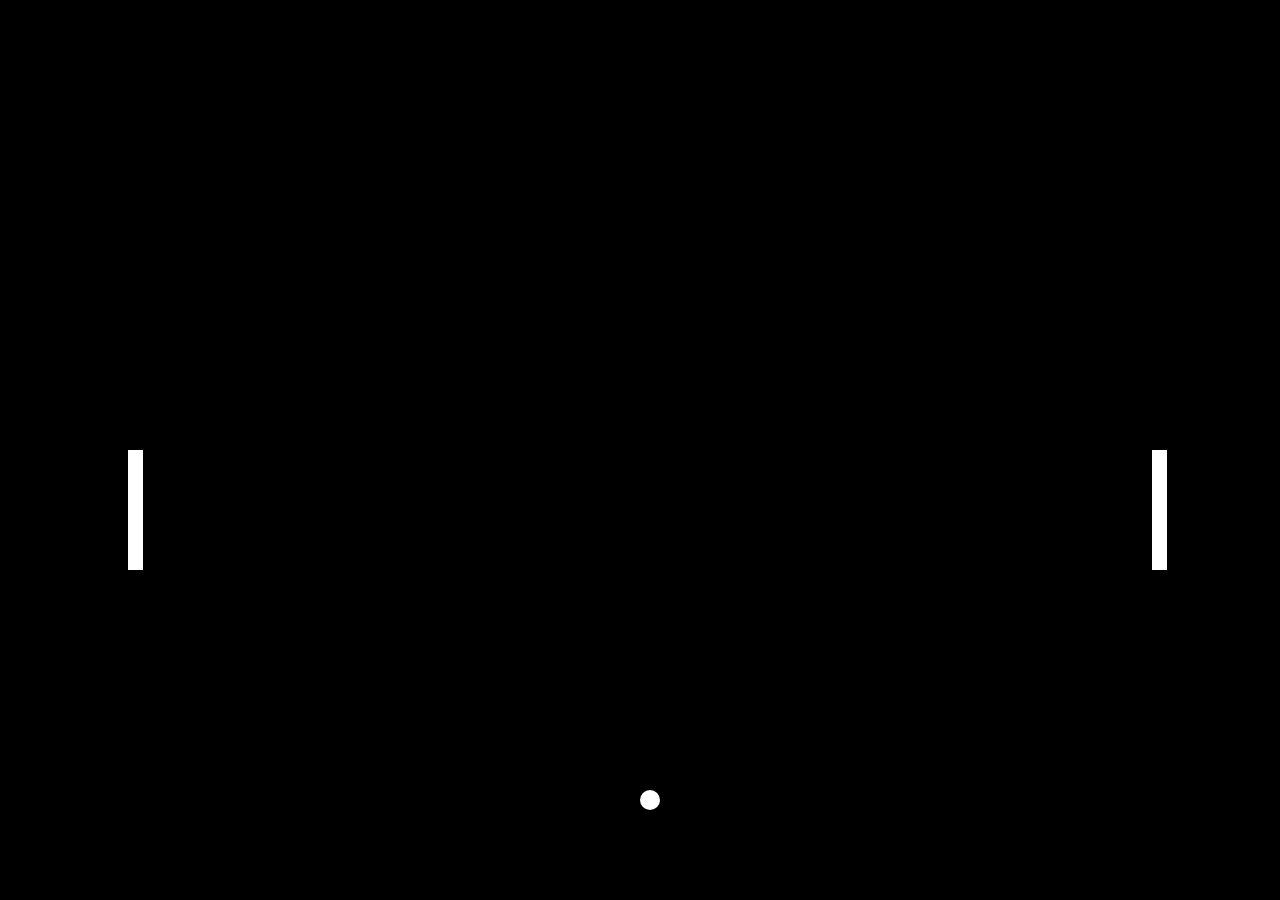
==== pong/index.html @ 7b812206 "create pong and clock" ====
<!DOCTYPE html>
<html lang="en">
<head>
  <meta charset="UTF-8">
  <title>Pong</title>

  <!-- css files -->
  <link href="style.css" rel="stylesheet">

</head>

<body>
    <div class="paddle" id="player1"> </div>
    <div class="paddle" id="player2"> </div>
    <div id="ball"> </div>
    <script src="players.js"></script>
    <script src="ball.js"></script>
</body>
---- pong/style.css ----
html {
    max-width: 100%;
    max-height: 100%;
    background-color: black;
}

.paddle {
    background: white;
    width: 15px;
    height: 120px;
    transform-origin: 0%;
    position: absolute;
}

#player1 {
    left: 10%;
    top: 50%;
}

#player2 {
    left: 90%;
    top: 50%;
}

#ball {
    background: white;
    height: 20px;
    width: 20px;
    border-radius: 50%;
    position: absolute;
    top: 50%;
    left: 50%;
}
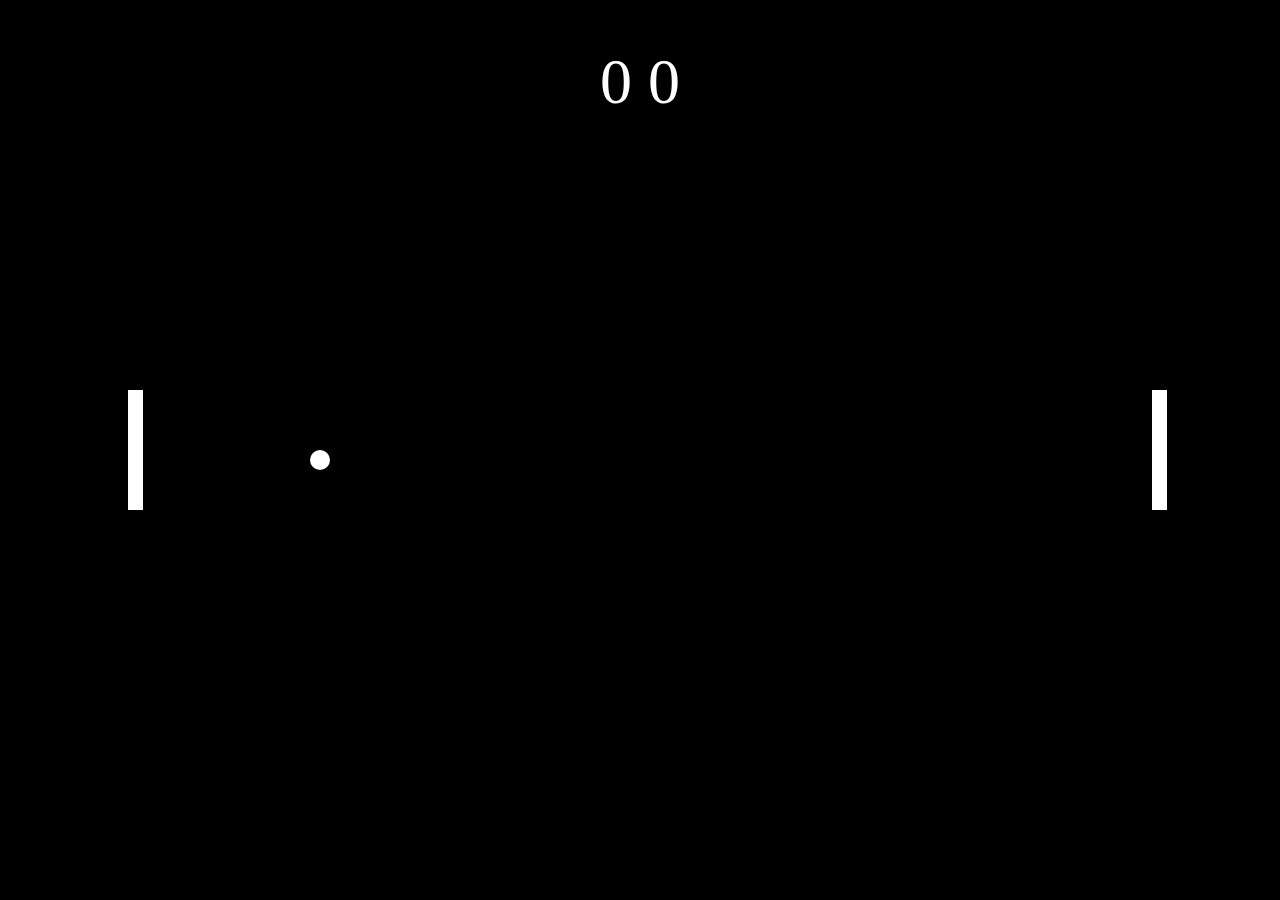
==== commit 9f482560: "pong works" ====
--- a/pong/index.html
+++ b/pong/index.html
@@ -5,14 +5,22 @@
   <title>Pong</title>
 
   <!-- css files -->
-  <link href="style.css" rel="stylesheet">
+  <link href="css/style.css" rel="stylesheet">
 
 </head>
 
 <body>
+    <div id="score">0   0</div>
+
     <div class="paddle" id="player1"> </div>
     <div class="paddle" id="player2"> </div>
+    
     <div id="ball"> </div>
-    <script src="players.js"></script>
-    <script src="ball.js"></script>
+
+    <!-- javascript files -->
+    <script src="js/keys.js"></script>
+    <script src="js/players.js"></script>
+    <script src="js/ball.js"></script>
+    <script src="js/score.js"></script>
+    <script src="js/update.js"></script>
 </body>--- a/pong/css/style.css
+++ b/pong/css/style.css
@@ -0,0 +1,45 @@
+html {
+    max-width: 100%;
+    max-height: 100%;
+    background-color: black;
+}
+
+.paddle {
+    background: white;
+    width: 15px;
+    height: 120px;
+    transform-origin: 0%;
+    position: absolute;
+}
+
+#player1 {
+    left: 10%;
+    top: 50%;
+}
+
+#player2 {
+    left: 90%;
+    top: 50%;
+}
+
+#ball {
+    background: white;
+    transform-origin: 50%;
+    height: 20px;
+    width: 20px;
+    border-radius: 50%;
+    position: absolute;
+    top: 50%;
+    left: 50%;
+}
+
+#score {
+    color: white;
+    position: absolute;
+    transform-origin: 50%;
+    width: 10%;
+    font-size: 400%;
+    top: 5%;
+    left: 45%;
+    text-align: center;
+}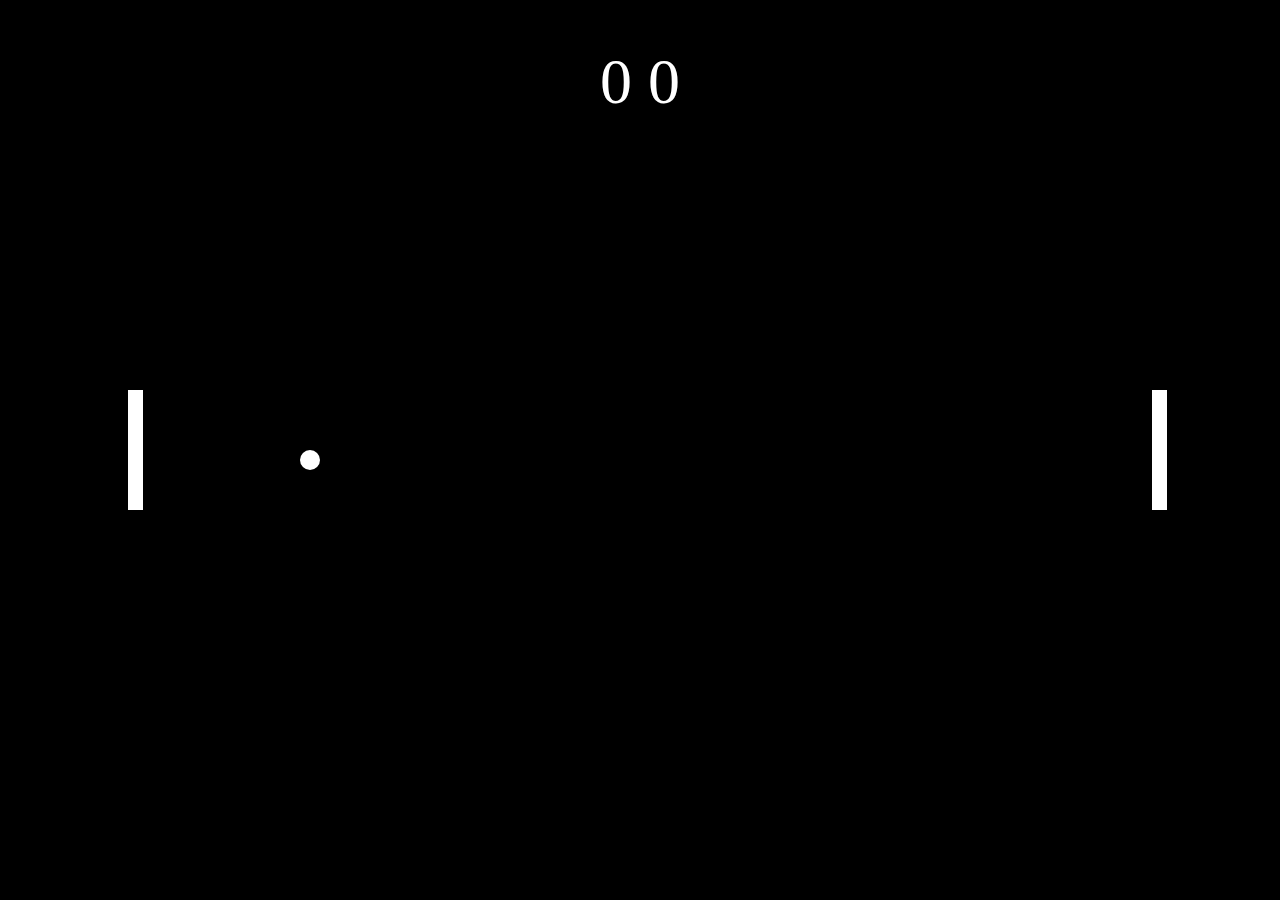
==== commit fa0be5e0: "ai works" ====
--- a/pong/index.html
+++ b/pong/index.html
@@ -17,10 +17,25 @@
     
     <div id="ball"> </div>
 
+    <!-- <div id="debugger">
+      <ul>
+        <li>Ball X: <span id="Ballx">0</span></li>
+        <li>Ball Y: <span id="Bally">0</span></li>
+        <li>Ball Angle: <span id="ballAngle">0</span></li>
+        <li>Paddle 1 X: <span id="Paddle1x">0</span></li>
+        <li>Paddle 1 Y: <span id="Paddle1y">0</span></li>
+        <li>Paddle 2 X: <span id="Paddle2x">0</span></li>
+        <li>Paddle 2 Y: <span id="Paddle2y">0</span></li>
+        <li>Target Position: <span id="targetPosition">0</span></li>
+      </ul>
+    </div> -->
+
     <!-- javascript files -->
     <script src="js/keys.js"></script>
-    <script src="js/players.js"></script>
+    <script src="js/multiplayer.js"></script>
     <script src="js/ball.js"></script>
     <script src="js/score.js"></script>
     <script src="js/update.js"></script>
+    <script src="js/singleplayer.js"></script>
+    <script src="js/debug/debug.js"></script>
 </body>--- a/pong/css/style.css
+++ b/pong/css/style.css
@@ -8,7 +8,7 @@
     background: white;
     width: 15px;
     height: 120px;
-    transform-origin: 0%;
+    transform-origin: 100%;
     position: absolute;
 }
 
@@ -42,4 +42,13 @@
     top: 5%;
     left: 45%;
     text-align: center;
+}
+
+#debugger {
+    color: white;
+    background-color: black;
+    border-color: black;
+    position: absolute;
+    resize: none;
+    list-style-type: none;
 }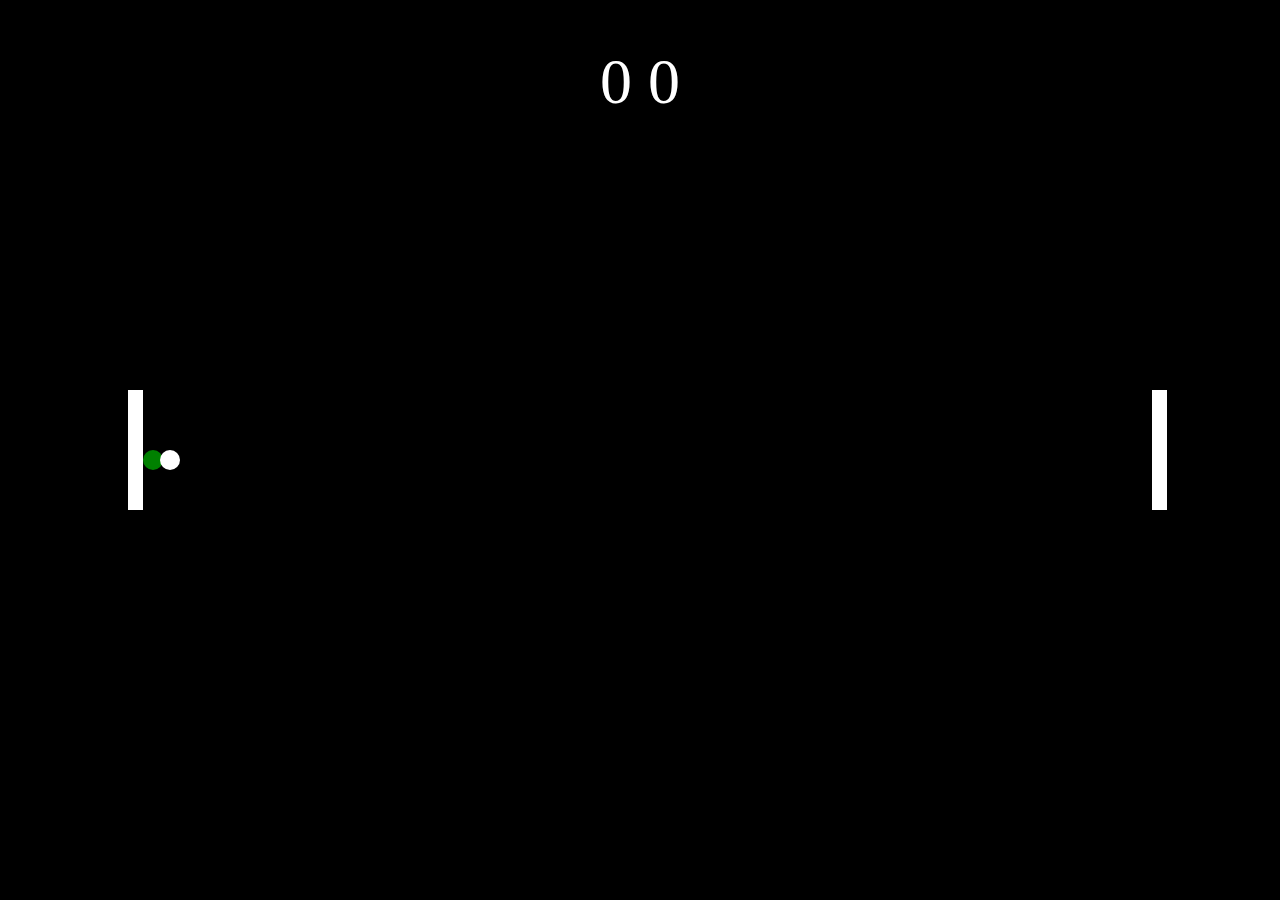
==== commit fcd2da5c: "ai works" ====
--- a/pong/index.html
+++ b/pong/index.html
@@ -15,6 +15,7 @@
     <div class="paddle" id="player1"> </div>
     <div class="paddle" id="player2"> </div>
     
+    <div id="help-ball"> </div>
     <div id="ball"> </div>
 
     <!-- <div id="debugger">
--- a/pong/css/style.css
+++ b/pong/css/style.css
@@ -33,6 +33,17 @@
     left: 50%;
 }
 
+#help-ball {
+    background: black;
+    transform-origin: 50%;
+    height: 20px;
+    width: 20px;
+    border-radius: 50%;
+    position: absolute;
+    top: 50%;
+    left: 50%;
+}
+
 #score {
     color: white;
     position: absolute;
